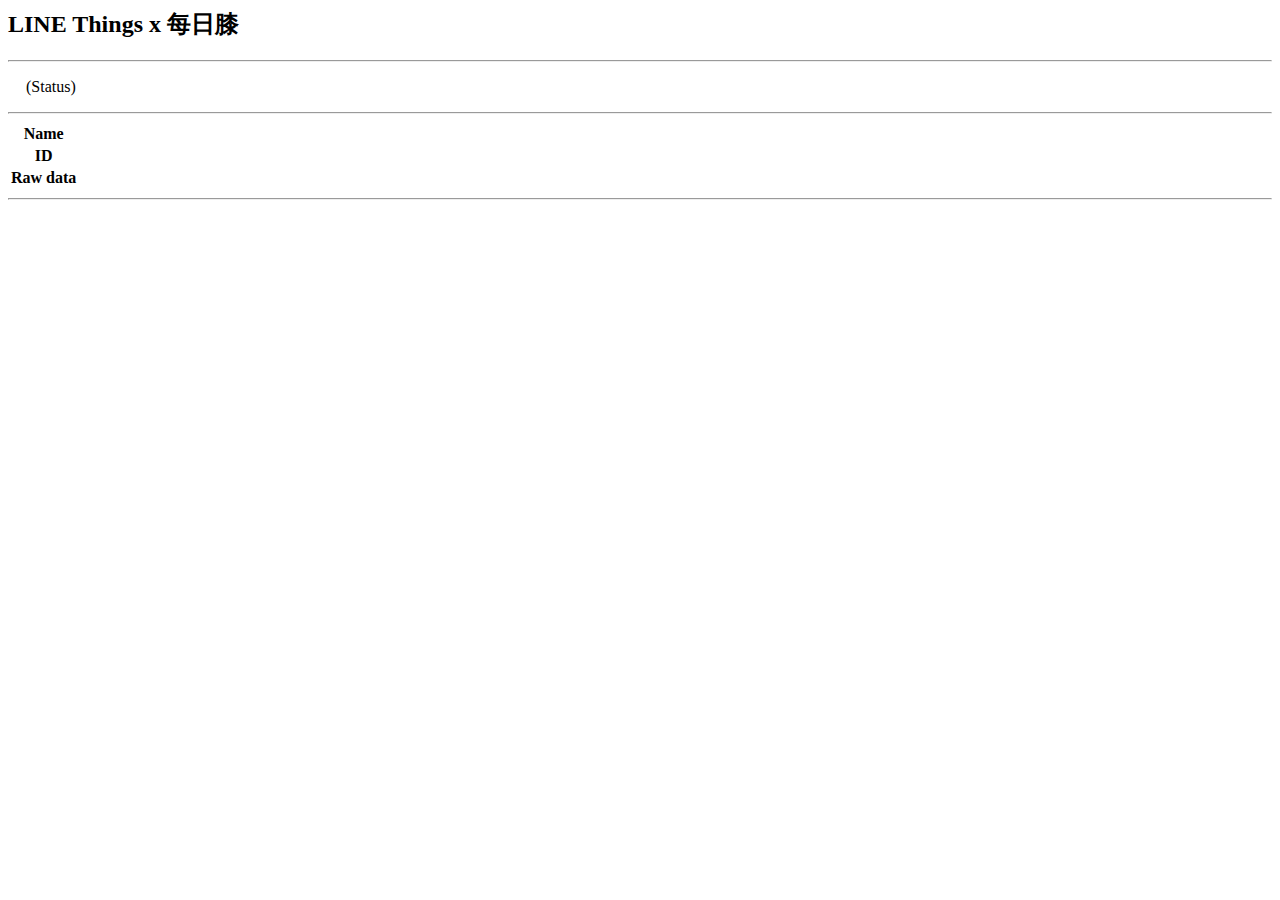
==== liff-app/index.html @ 4ba244a9 "Update for debug." ====
<html>

  <head>
    <meta charset="UTF-8">
    <meta name="viewport" content="width=device-width, initial-scale=1.0, maximum-scale=1.0, user-scalable=0">
    <script src=" https://d.line-scdn.net/liff/1.0/sdk.js"></script>
    <script src="liff.js"></script>
    <link rel="stylesheet" type="text/css" href="liff.css" />
  </head>

  <body>
    <!-- Title -->
    <h2>LINE Things x 每日膝</h2>

    <hr />

    <p>
      <img id="loading-animation" class="" src="loading.gif" height="14px" />
      <span id="status" class="inactive">(Status)</span>
    </p>
    <hr />
    <div id="controls" class="hidden">
      <!-- Device Info Table -->
      <table class="device-info-table">
        <tr>
          <th class="device-info-cell device-info-key">Name</th>
          <td class="device-info-cell device-info-val" id="device-name"></td>
        </tr>
        <tr>
          <th class="device-info-cell device-info-key">ID</th>
          <td class="device-info-cell device-info-val" id="device-id"></td>
        </tr>
        <tr>
          <th class="device-info-cell device-info-key">Raw data</th>
          <td class="device-info-cell device-info-val" id="device-raw-data"></td>
        </tr>
      </table>
      <hr />
    </div>

  </body>

</html>
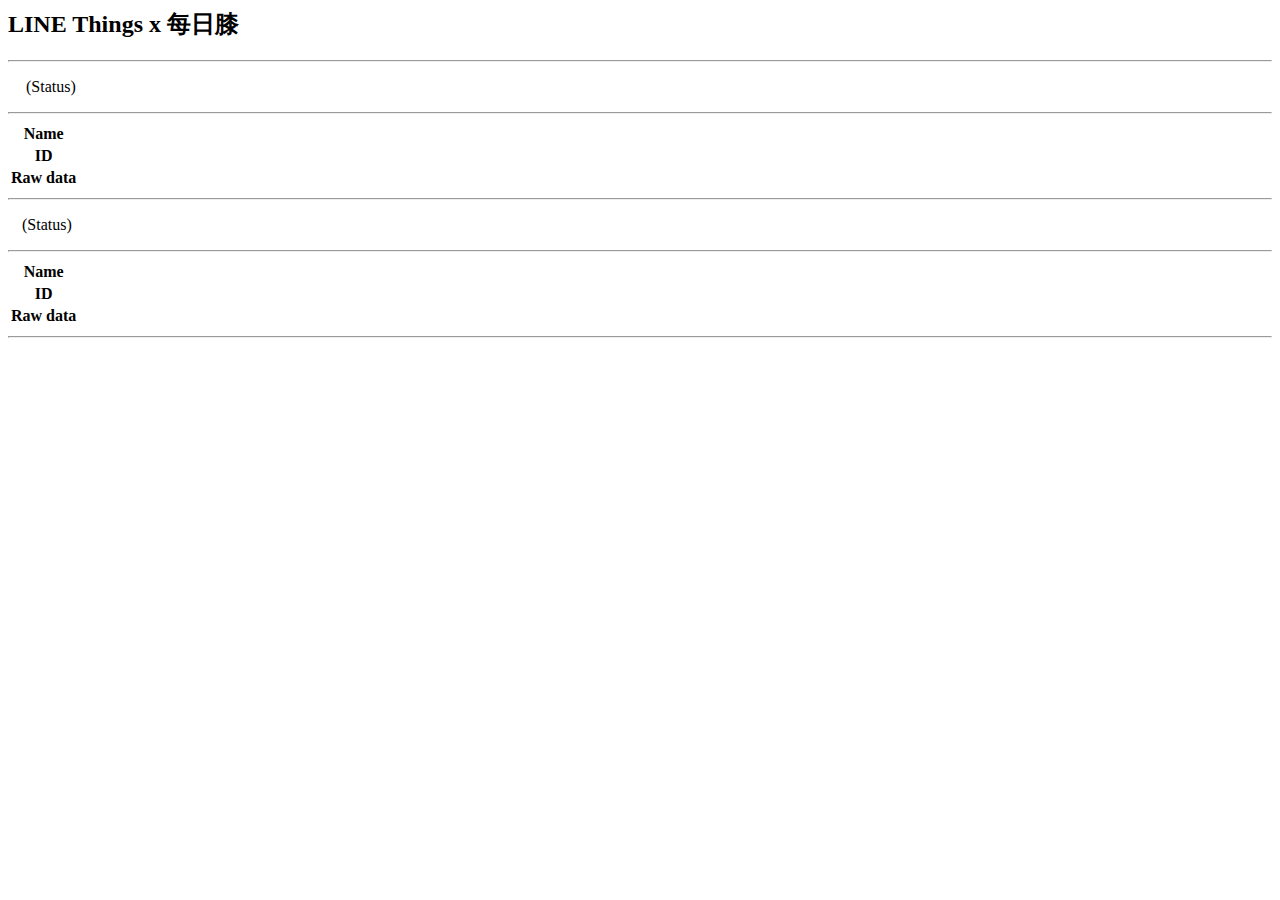
==== commit 5cab58f8: "update page view for device two" ====
--- a/liff-app/index.html
+++ b/liff-app/index.html
@@ -13,7 +13,8 @@
     <h2>LINE Things x 每日膝</h2>
 
     <hr />
-
+    
+    <!-- device one -->
     <p>
       <img id="loading-animation" class="" src="loading.gif" height="14px" />
       <span id="status" class="inactive">(Status)</span>
@@ -38,6 +39,31 @@
       <hr />
     </div>
 
+    <!-- device two -->
+    <p>
+      <img id="loading-animation-2" class="" src="loading.gif" height="10px" />
+      <span id="status-2" class="inactive">(Status)</span>
+    </p>
+    <hr />
+    <div id="controls-2" class="hidden">
+      <!-- Device Info Table -->
+      <table class="device-info-table">
+        <tr>
+          <th class="device-info-cell device-info-key">Name</th>
+          <td class="device-info-cell device-info-val" id="device-name-2"></td>
+        </tr>
+        <tr>
+          <th class="device-info-cell device-info-key">ID</th>
+          <td class="device-info-cell device-info-val" id="device-id-2"></td>
+        </tr>
+        <tr>
+          <th class="device-info-cell device-info-key">Raw data</th>
+          <td class="device-info-cell device-info-val" id="device-raw-data-2"></td>
+        </tr>
+      </table>
+      <hr />
+    </div>    
+    
   </body>
 
 </html>
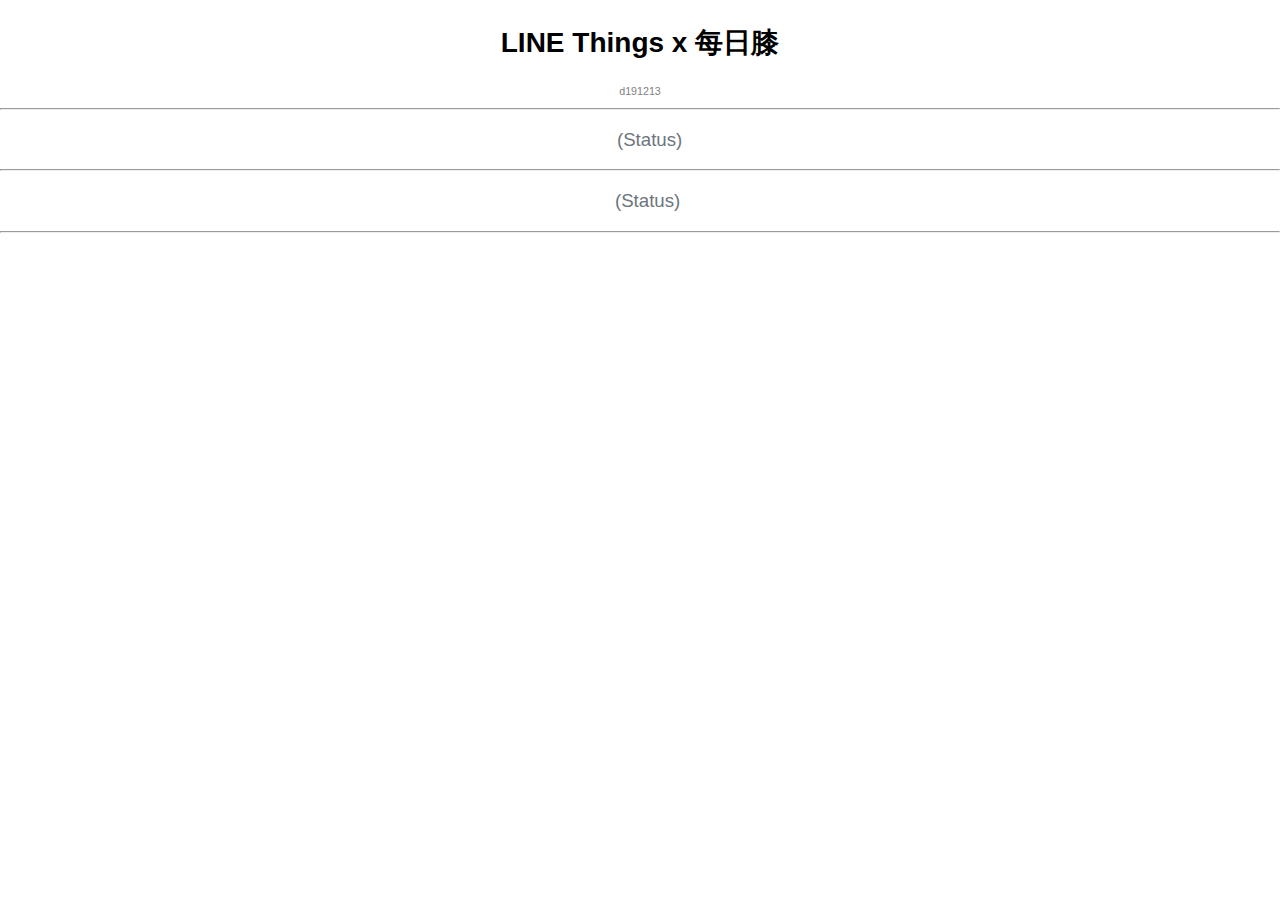
==== commit 32996174: "Minor update." ====
--- a/liff-app/index.html
+++ b/liff-app/index.html
@@ -4,13 +4,17 @@
     <meta charset="UTF-8">
     <meta name="viewport" content="width=device-width, initial-scale=1.0, maximum-scale=1.0, user-scalable=0">
     <script src=" https://d.line-scdn.net/liff/1.0/sdk.js"></script>
+    <script src="index.js"></script>
+    <script src="bluetooth.js"></script>
     <script src="liff.js"></script>
-    <link rel="stylesheet" type="text/css" href="liff.css" />
+    <script src="liff2.js"></script>
+    <link rel="stylesheet" type="text/css" href="index.css" />
   </head>
 
   <body>
     <!-- Title -->
     <h2>LINE Things x 每日膝</h2>
+    <p class="version">d191213</p>
 
     <hr />
     
@@ -41,24 +45,24 @@
 
     <!-- device two -->
     <p>
-      <img id="loading-animation-2" class="" src="loading.gif" height="10px" />
-      <span id="status-2" class="inactive">(Status)</span>
+      <img id="loading-animation2" class="" src="loading.gif" height="10px" />
+      <span id="status2" class="inactive">(Status)</span>
     </p>
     <hr />
-    <div id="controls-2" class="hidden">
+    <div id="controls2" class="hidden">
       <!-- Device Info Table -->
       <table class="device-info-table">
         <tr>
           <th class="device-info-cell device-info-key">Name</th>
-          <td class="device-info-cell device-info-val" id="device-name-2"></td>
+          <td class="device-info-cell device-info-val" id="device-name2"></td>
         </tr>
         <tr>
           <th class="device-info-cell device-info-key">ID</th>
-          <td class="device-info-cell device-info-val" id="device-id-2"></td>
+          <td class="device-info-cell device-info-val" id="device-id2"></td>
         </tr>
         <tr>
           <th class="device-info-cell device-info-key">Raw data</th>
-          <td class="device-info-cell device-info-val" id="device-raw-data-2"></td>
+          <td class="device-info-cell device-info-val" id="device-raw-data2"></td>
         </tr>
       </table>
       <hr />
--- a/liff-app/index.css
+++ b/liff-app/index.css
@@ -0,0 +1,57 @@
+body, table {
+  font-size: 14pt;
+  font-family: "Montserrat", sans-serif;
+  margin: 0pt;
+  text-align: center;
+  padding-top: 18pt;
+}
+
+p {
+    padding: 0pt 14pt;
+}
+
+.inactive {
+    color: #6c757d; /* Gray */
+}
+
+.success {
+    color: #16C464; /* LINE Green */
+}
+
+.error {
+    color: #dc3545; /* Red */
+}
+
+.hidden {
+    display: none;
+}
+
+.version {
+    font-size: 8pt;
+    text-align: center;
+    color: gray;
+}
+
+.device-info-table {
+    width: 80%;
+    margin: auto;
+    padding: 0;
+}
+
+.device-info-cell {
+    text-align: left;
+    vertical-align: middle;
+    padding-bottom: 8px;
+}
+
+.device-info-key {
+    padding-right: 10px;
+    word-wrap: none;
+}
+
+.device-info-val {
+    padding-left: 10px;
+    word-wrap: break-word;
+    max-width: 200px;
+    font-family: monospace, monospace;
+}
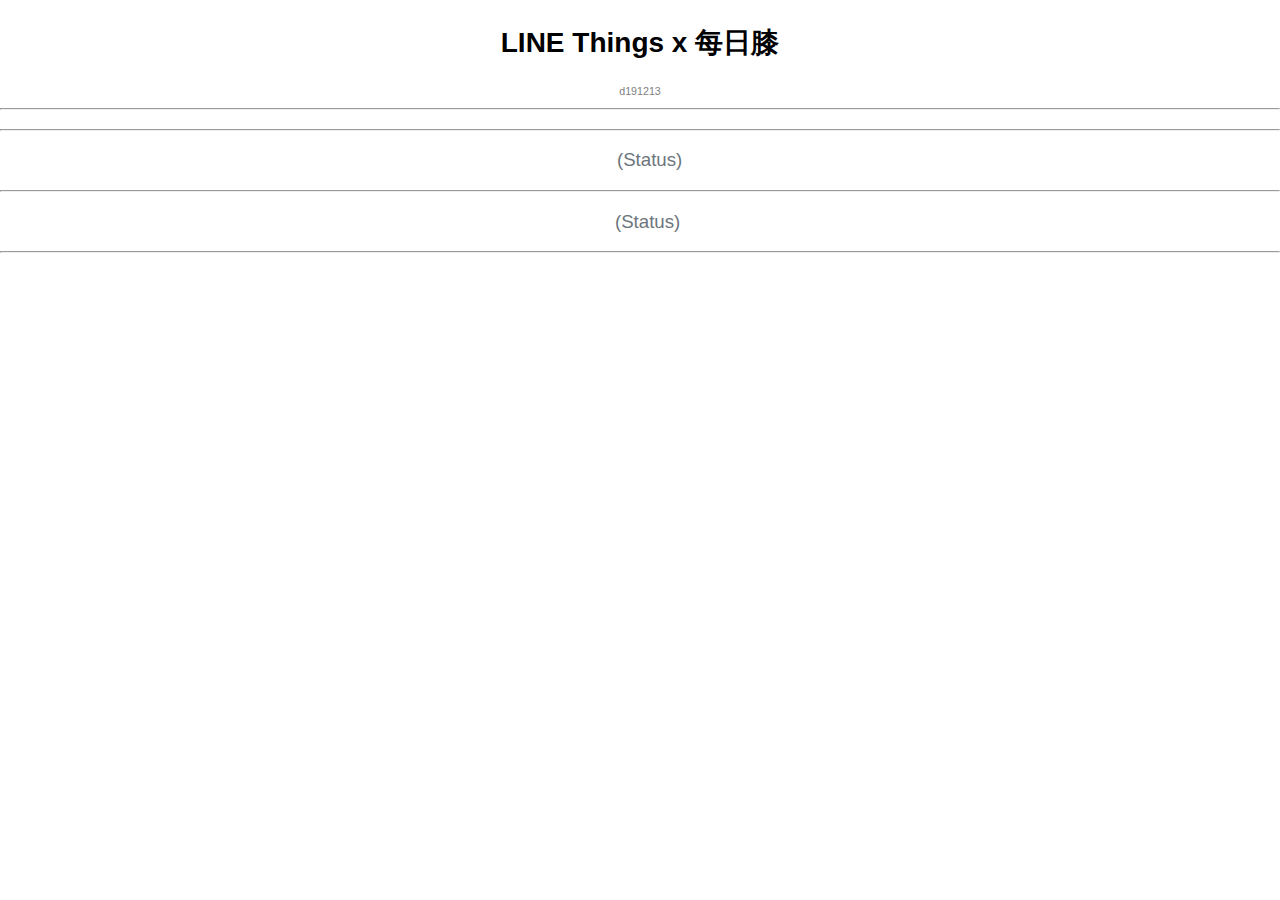
==== commit abcd0e89: "Manage codes." ====
--- a/liff-app/index.html
+++ b/liff-app/index.html
@@ -15,6 +15,12 @@
     <!-- Title -->
     <h2>LINE Things x 每日膝</h2>
     <p class="version">d191213</p>
+
+    <hr />
+
+    <div>
+      <p id="overallMsg" class="inactive"></p>
+    </div>
 
     <hr />
     
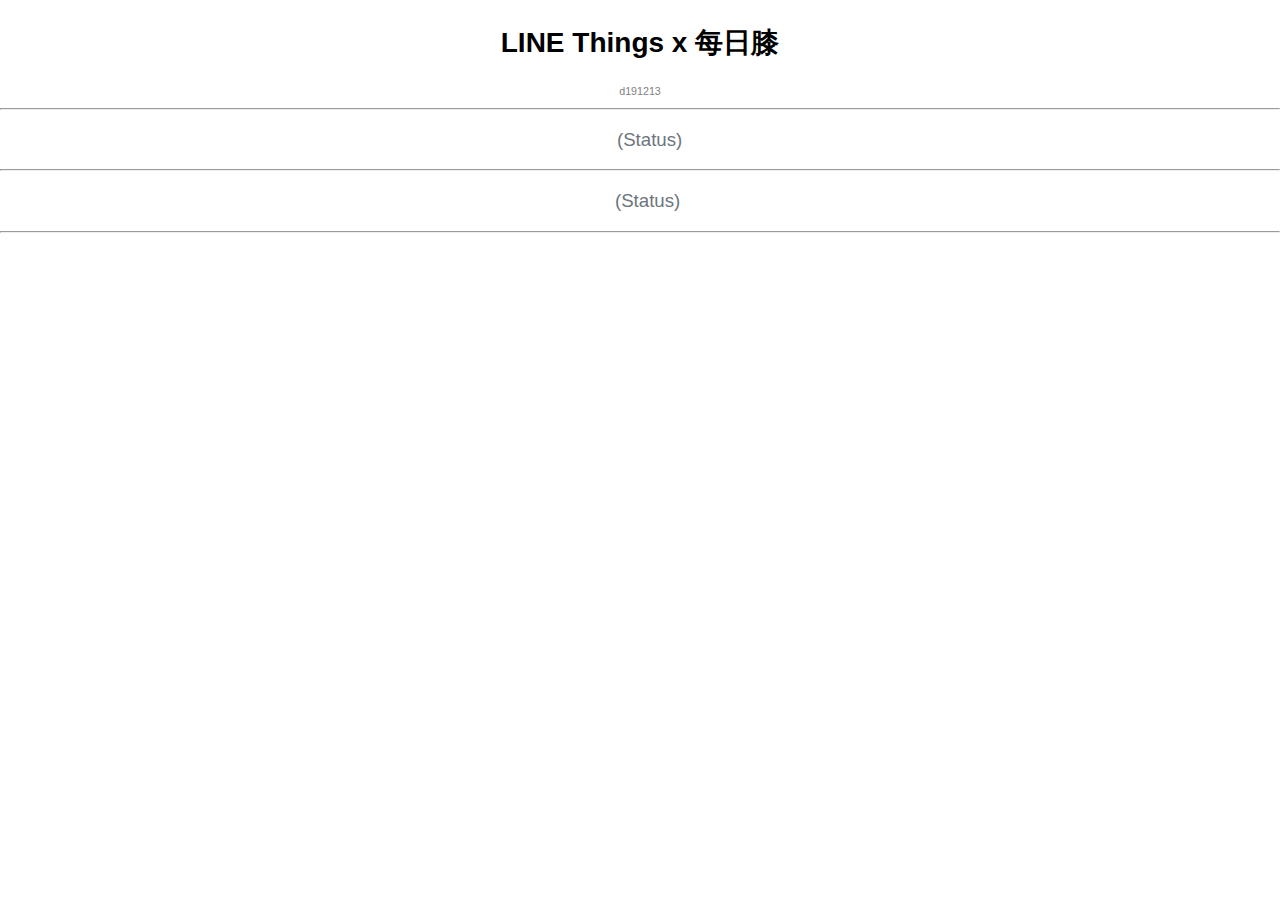
==== commit 09855a6b: "Revert to fix error." ====
--- a/liff-app/index.html
+++ b/liff-app/index.html
@@ -17,12 +17,7 @@
     <p class="version">d191213</p>
 
     <hr />
-
-    <div>
-      <p id="overallMsg" class="inactive"></p>
-    </div>
-
-    <hr />
+    
     
     <!-- device one -->
     <p>
